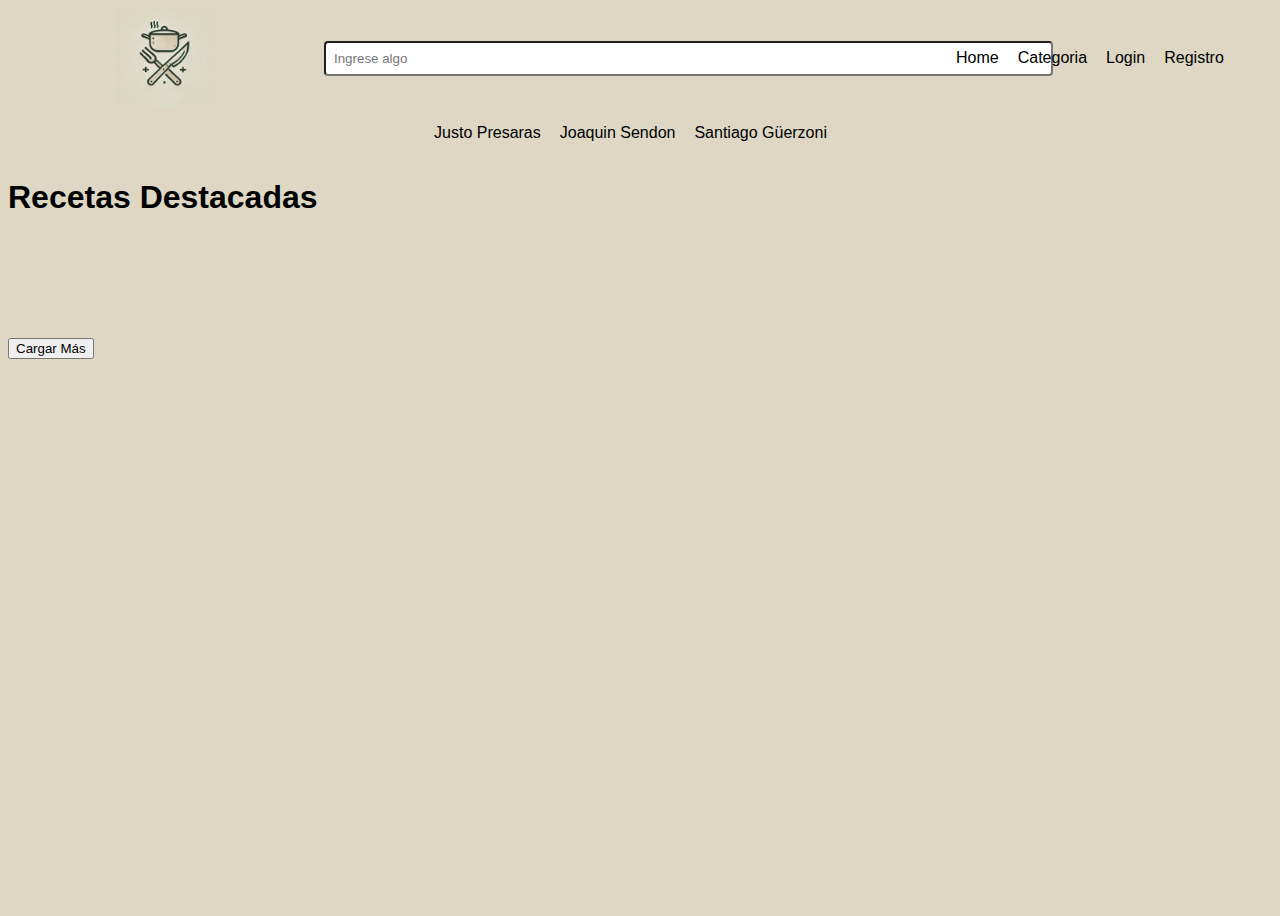
==== index.html @ 044d06e2 "complete el index, modifique el css y el .js" ====
<!DOCTYPE html>
<html lang="en">

<head>
    <meta charset="UTF-8">
    <meta name="viewport" content="width=device-width, initial-scale=1.0">
    <title>Header footer</title>
    <link rel="stylesheet" href="./css/styles.css">
</head>

<body>
    <header class="cajaHeader">

        <article class="cajaLogo">
            <img src="./img/Logo TI.webp" class="logoHeader" alt="">
        </article>


        <article class="cajaBuscador">
            <form action="./index.html" method="get" class="formBuscador">
                <input type="text" name="buscador" class="buscador" placeholder="Ingrese algo">
            </form>
        </article>



        <section class="cajaLinks">
            <nav class="navBar">
                <a class="links" href="">Home</a>
                <a class="links" href="">Categoria</a>
                <a class="links" href="">Login</a>
                <a class="links" href="">Registro</a>
            </nav>
        </section>


    </header>


    <footer>
        <section class="cajaFooter">
            <p class="integrantes">Justo Presaras</p>
            <p class="integrantes">Joaquin Sendon</p>
            <p class="integrantes">Santiago Güerzoni</p>
        </section>
    </footer>


    <main>
        <h1>Recetas Destacadas</h1>
        <section class="listaRecetas"></section>
        <button class="cargarMas">Cargar Más</button>
    </main>



    <script src="./js/index.js"></script>

</body>

</html>
---- css/styles.css ----
body{
    background-color:#DDD7C4;
    font-family:'Segoe UI', Tahoma, Geneva, Verdana, sans-serif;
    height: 100vh;
}

.cajaHeader{
    display: flex;
}

.cajaLogo{
    width: 25%;
    display: flex;
    justify-content: center;
}

.cajaBuscador{
    width: 50%;
    display: flex;
    align-items: center;
}


.buscador{
    width: 360%;
    padding: 8px ;
    border-radius: 4px;

}



.logoHeader{
    width: 100px;

}

.cajaLinks{
    width: 25%;
    display: flex;

}
.navBar{
    display: flex;
    align-items: center;
    justify-content: center;
}

.links{
    color: black;
    text-decoration: none;
    margin-right: 19px;
}



.cajaFooter{
    display: flex;
    justify-content: center;
    align-items: center;
    margin-top: auto;
}

.integrantes{
    margin-right: 19px;
}

/* FORMULARIOS */
.formulario {
    display: flex;
    justify-content: center;
}

.form {
    padding: 80px;
    background-color: rgb(255, 115, 115);
    margin-top: 5%;

}

.cajaboton {
    display: flex;
    flex-wrap: wrap;
    justify-content: center;
}

.ingresar {
    background-color: rgb(0, 72, 255);
    color: white;
    border-radius: 10px;
    height: 4vh;
    width: 9vw;
    margin: 5px;
}

#email {
    width: 100%;
    height: 25px;
}

#contrasennia {
    width: 100%;
    height: 25px;
}

.imagenHome{
    width: 100%;
}

.listaRecetas{
    display: flex;
    flex-direction: row;
    flex-wrap: wrap;
    justify-content: space-between;
    padding: 50px;
}

.articuloHome{
    width: 18%;
    display: flex;
    flex-wrap: wrap;
    flex-direction: column;
    justify-content: center;
    align-items: center;
    padding: 20px 0px;
    margin: 30px 0px;
}
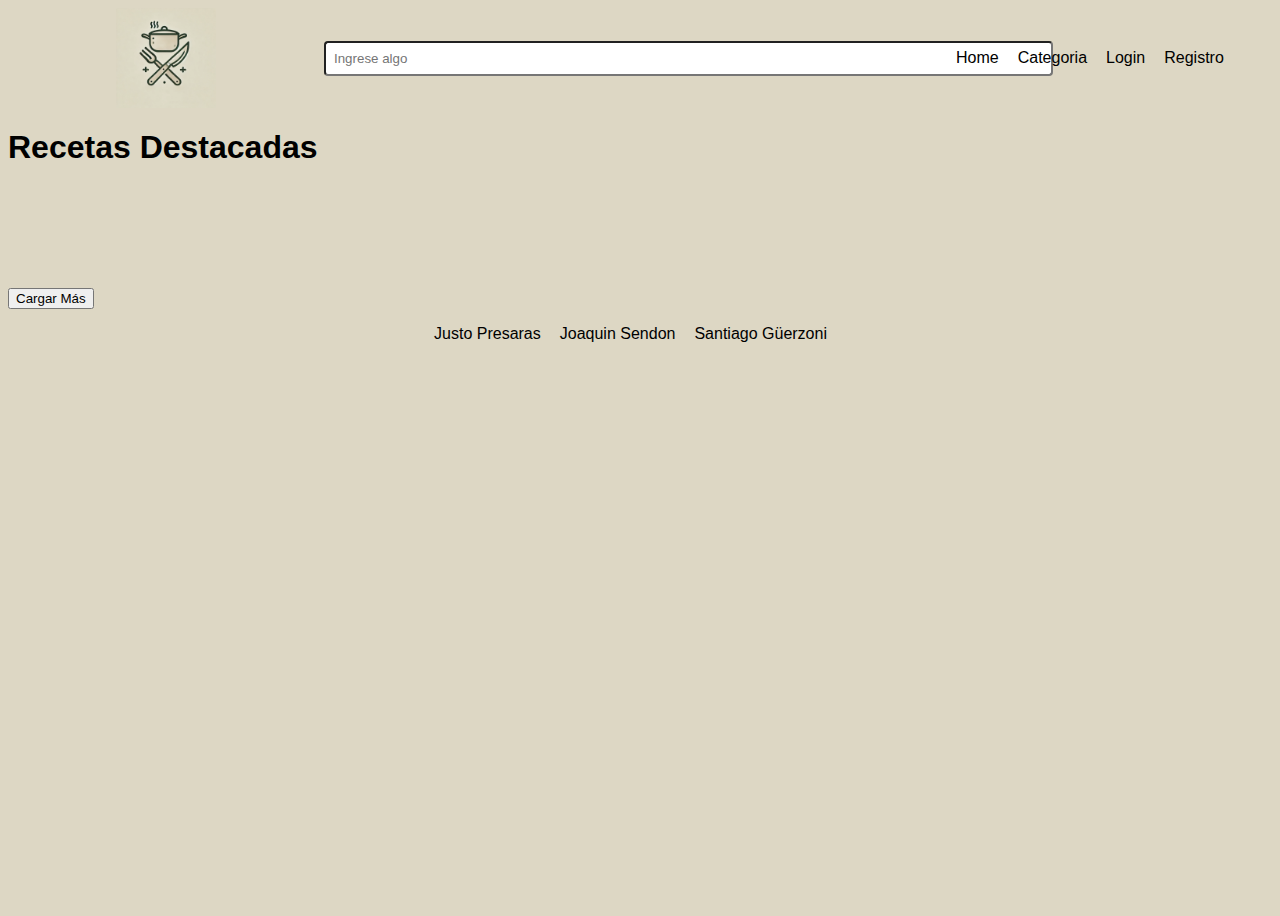
==== commit 6134d413: "hice el js y html de category y modifique los enlaces entre las paginas" ====
--- a/index.html
+++ b/index.html
@@ -4,7 +4,7 @@
 <head>
     <meta charset="UTF-8">
     <meta name="viewport" content="width=device-width, initial-scale=1.0">
-    <title>Header footer</title>
+    <title>Pagina principal</title>
     <link rel="stylesheet" href="./css/styles.css">
 </head>
 
@@ -26,16 +26,21 @@
 
         <section class="cajaLinks">
             <nav class="navBar">
-                <a class="links" href="">Home</a>
-                <a class="links" href="">Categoria</a>
-                <a class="links" href="">Login</a>
-                <a class="links" href="">Registro</a>
+                <a class="links" href="./index.html">Home</a>
+                <a class="links" href="./category.html">Categoria</a>
+                <a class="links" href="./login.html">Login</a>
+                <a class="links" href="./register.html">Registro</a>
             </nav>
         </section>
 
 
     </header>
 
+    <main>
+        <h1>Recetas Destacadas</h1>
+        <section class="listaRecetas"></section>
+        <button class="cargarMas">Cargar Más</button>
+    </main>
 
     <footer>
         <section class="cajaFooter">
@@ -46,11 +51,6 @@
     </footer>
 
 
-    <main>
-        <h1>Recetas Destacadas</h1>
-        <section class="listaRecetas"></section>
-        <button class="cargarMas">Cargar Más</button>
-    </main>
 
 
 
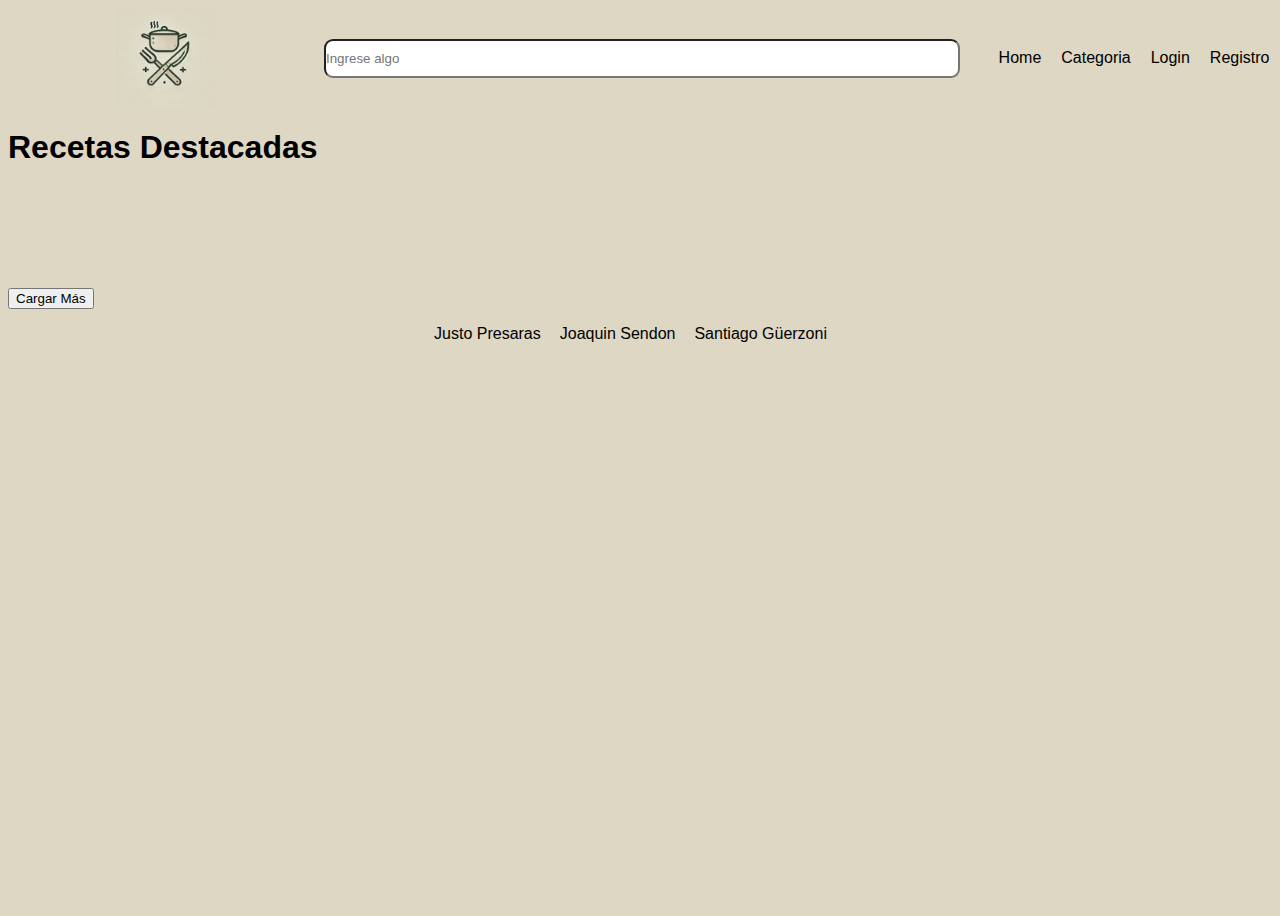
==== commit 38f10e19: "Arregle el header en todos los html" ====
--- a/index.html
+++ b/index.html
@@ -26,10 +26,12 @@
 
         <section class="cajaLinks">
             <nav class="navBar">
-                <a class="links" href="./index.html">Home</a>
-                <a class="links" href="./category.html">Categoria</a>
-                <a class="links" href="./login.html">Login</a>
-                <a class="links" href="./register.html">Registro</a>
+                <ul class="listaLinks">
+                <li><a class="links" href="./index.html">Home</a></li>
+                <li><a class="links" href="./category.html">Categoria</a></li>
+                <li><a class="links" href="./login.html">Login</a></li>
+                <li><a class="links" href="./register.html">Registro</a></li>
+                </ul>
             </nav>
         </section>
 
--- a/css/styles.css
+++ b/css/styles.css
@@ -22,10 +22,15 @@
 
 
 .buscador{
-    width: 360%;
-    padding: 8px ;
-    border-radius: 4px;
+    width: 100%;
+    height: 35px;
+    border-radius: 9px;
+    padding-block: 0px;
+    padding-inline: 0px;
+}
 
+.formBuscador{
+    width: 100%;
 }
 
 
@@ -38,18 +43,23 @@
 .cajaLinks{
     width: 25%;
     display: flex;
+    justify-content: center;
 
 }
 .navBar{
     display: flex;
     align-items: center;
-    justify-content: center;
+}
+
+.listaLinks{
+    display: flex;
+    list-style-type: none;
 }
 
 .links{
     color: black;
     text-decoration: none;
-    margin-right: 19px;
+    margin: 10px;
 }
 
 
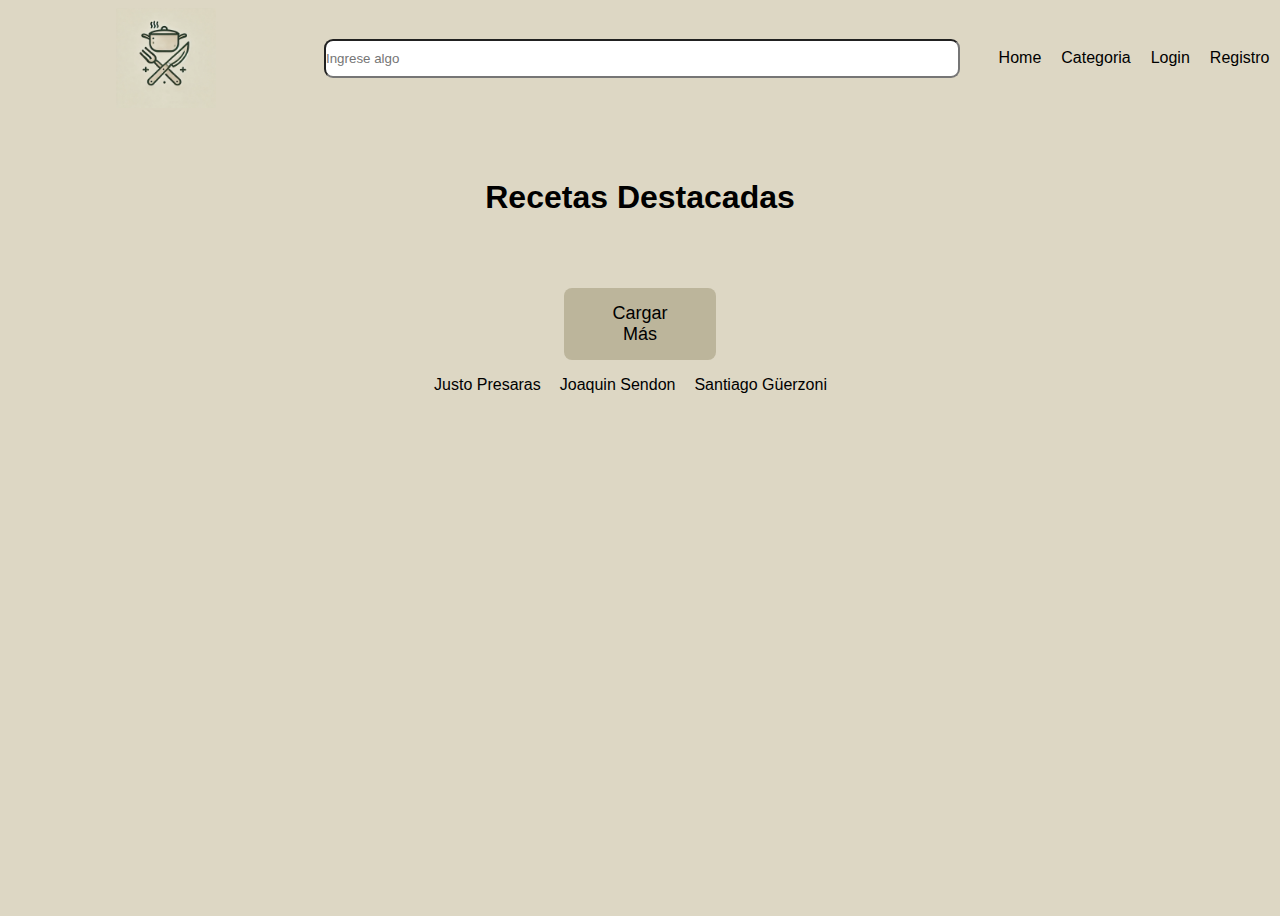
==== commit 97c826ff: "Arregle el header en todos los html" ====
--- a/index.html
+++ b/index.html
@@ -39,9 +39,10 @@
     </header>
 
     <main>
-        <h1>Recetas Destacadas</h1>
+        <h1 class="tituloIndex">Recetas Destacadas</h1>
         <section class="listaRecetas"></section>
-        <button class="cargarMas">Cargar Más</button>
+        <section class="contenedorBoton" ><button class="cargarMas">Cargar Más</button></section>
+        
     </main>
 
     <footer>
--- a/css/styles.css
+++ b/css/styles.css
@@ -1,20 +1,20 @@
-body{
-    background-color:#DDD7C4;
-    font-family:'Segoe UI', Tahoma, Geneva, Verdana, sans-serif;
+body {
+    background-color: #DDD7C4;
+    font-family: 'Segoe UI', Tahoma, Geneva, Verdana, sans-serif;
     height: 100vh;
 }
 
-.cajaHeader{
+.cajaHeader {
     display: flex;
 }
 
-.cajaLogo{
+.cajaLogo {
     width: 25%;
     display: flex;
     justify-content: center;
 }
 
-.cajaBuscador{
+.cajaBuscador {
     width: 50%;
     display: flex;
     align-items: center;
@@ -28,25 +28,25 @@
     padding-block: 0px;
     padding-inline: 0px;
 }
-
 .formBuscador{
     width: 100%;
 }
 
 
 
-.logoHeader{
+.logoHeader {
     width: 100px;
 
 }
 
-.cajaLinks{
+.cajaLinks {
     width: 25%;
     display: flex;
     justify-content: center;
 
 }
-.navBar{
+
+.navBar {
     display: flex;
     align-items: center;
 }
@@ -56,7 +56,7 @@
     list-style-type: none;
 }
 
-.links{
+.links {
     color: black;
     text-decoration: none;
     margin: 10px;
@@ -64,14 +64,14 @@
 
 
 
-.cajaFooter{
+.cajaFooter {
     display: flex;
     justify-content: center;
     align-items: center;
     margin-top: auto;
 }
 
-.integrantes{
+.integrantes {
     margin-right: 19px;
 }
 
@@ -113,19 +113,22 @@
     height: 25px;
 }
 
-.imagenHome{
+.imagenHome {
     width: 100%;
 }
 
-.listaRecetas{
+.listaRecetas {
     display: flex;
     flex-direction: row;
     flex-wrap: wrap;
     justify-content: space-between;
-    padding: 50px;
+
+    padding-left: 50px;
+    padding-bottom: 50px;
+    padding-right: 50px;
 }
 
-.articuloHome{
+.articuloHome {
     width: 18%;
     display: flex;
     flex-wrap: wrap;
@@ -134,4 +137,38 @@
     align-items: center;
     padding: 20px 0px;
     margin: 30px 0px;
+}
+
+.contenedorBoton {
+    justify-content: center;
+    display: flex;
+    align-items: center;
+}
+
+.cargarMas {
+    width: 12%;
+    padding: 15px 30px;
+    background-color: #bcb59b;
+    color: #000000;
+    border: none;
+    border-radius: 8px;
+    font-size: 18px;
+}
+
+#verDetalle{
+    text-decoration: none;
+    display: flex;
+    width: 40%;
+    justify-content: center;
+    align-items: center;
+    color: #000000;
+    border-radius: 8px;
+    background-color: #bcb59b;
+}
+
+.tituloIndex{
+    justify-content: center;
+    align-items: center;
+    display: flex;
+    padding-top: 50px;
 }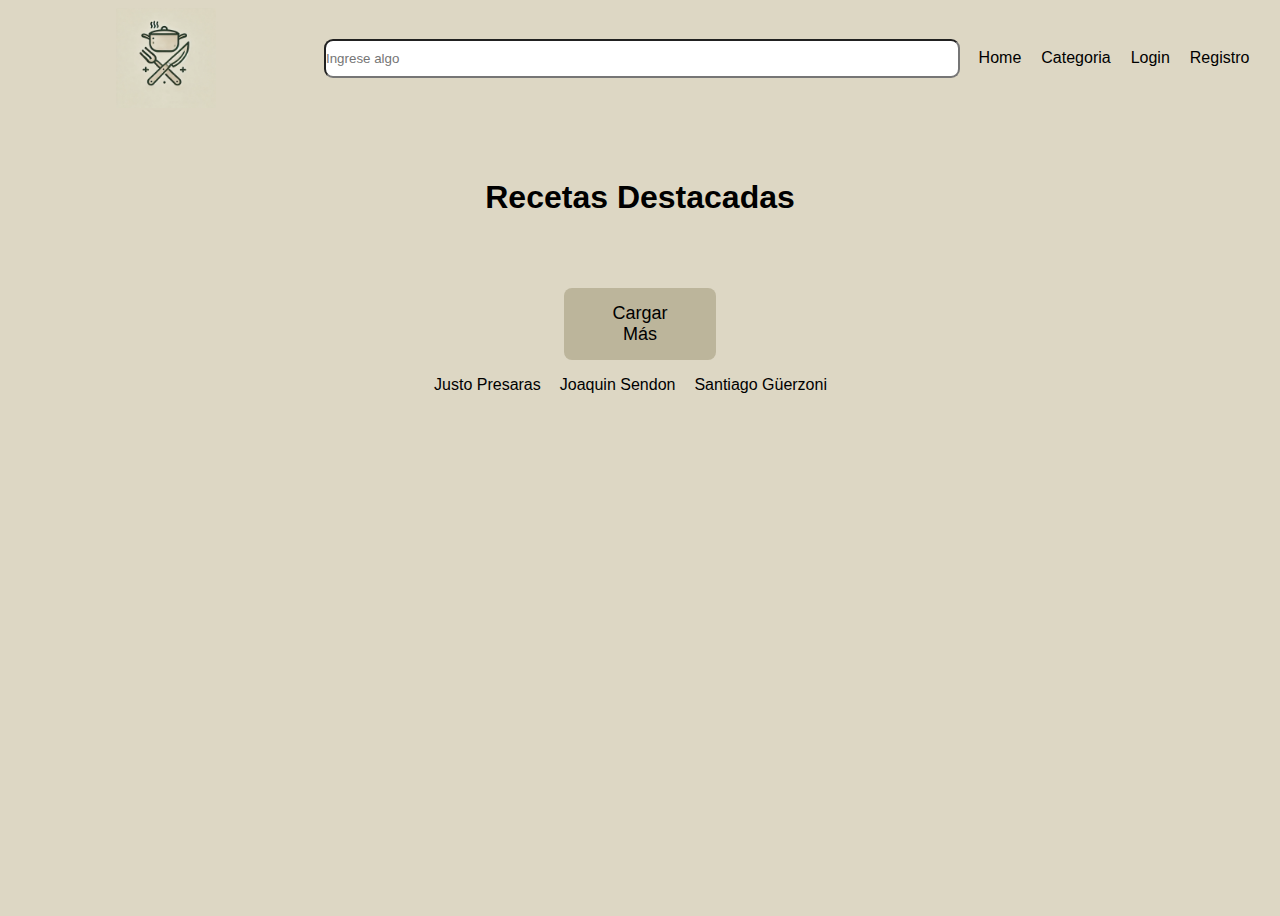
==== commit 45763b07: "hice el html y java de categories" ====
--- a/index.html
+++ b/index.html
@@ -1,63 +1,71 @@
 <!DOCTYPE html>
 <html lang="en">
 
+
 <head>
-    <meta charset="UTF-8">
-    <meta name="viewport" content="width=device-width, initial-scale=1.0">
-    <title>Pagina principal</title>
-    <link rel="stylesheet" href="./css/styles.css">
+   <meta charset="UTF-8">
+   <meta name="viewport" content="width=device-width, initial-scale=1.0">
+   <title>Pagina principal</title>
+   <link rel="stylesheet" href="./css/styles.css">
 </head>
 
+
 <body>
-    <header class="cajaHeader">
-
-        <article class="cajaLogo">
-            <img src="./img/Logo TI.webp" class="logoHeader" alt="">
-        </article>
+   <header class="cajaHeader">
 
 
-        <article class="cajaBuscador">
-            <form action="./index.html" method="get" class="formBuscador">
-                <input type="text" name="buscador" class="buscador" placeholder="Ingrese algo">
-            </form>
-        </article>
+       <article class="cajaLogo">
+           <img src="./img/Logo TI.webp" class="logoHeader" alt="">
+       </article>
 
 
 
-        <section class="cajaLinks">
-            <nav class="navBar">
-                <ul class="listaLinks">
-                <li><a class="links" href="./index.html">Home</a></li>
-                <li><a class="links" href="./category.html">Categoria</a></li>
-                <li><a class="links" href="./login.html">Login</a></li>
-                <li><a class="links" href="./register.html">Registro</a></li>
-                </ul>
-            </nav>
-        </section>
 
-
-    </header>
-
-    <main>
-        <h1 class="tituloIndex">Recetas Destacadas</h1>
-        <section class="listaRecetas"></section>
-        <section class="contenedorBoton" ><button class="cargarMas">Cargar Más</button></section>
-        
-    </main>
-
-    <footer>
-        <section class="cajaFooter">
-            <p class="integrantes">Justo Presaras</p>
-            <p class="integrantes">Joaquin Sendon</p>
-            <p class="integrantes">Santiago Güerzoni</p>
-        </section>
-    </footer>
+       <article class="cajaBuscador">
+           <form action="./index.html" method="get" class="formBuscador">
+               <input type="text" name="buscador" class="buscador" placeholder="Ingrese algo">
+           </form>
+       </article>
 
 
 
 
 
-    <script src="./js/index.js"></script>
+
+       <section class="cajaLinks">
+           <nav class="navBar">
+               <ul class="listaLinks">
+               <li><a class="links" href="./index.html">Home</a></li>
+               <li><a class="links" href="./categories.html">Categoria</a></li>
+               <li><a class="links" href="./login.html">Login</a></li>
+               <li><a class="links" href="./register.html">Registro</a></li>
+               </ul>
+           </nav>
+       </section>
+
+
+
+
+   </header>
+
+
+   <main>
+       <h1 class="tituloIndex">Recetas Destacadas</h1>
+       <section class="listaRecetas"></section>
+       <section class="contenedorBoton" ><button class="cargarMas">Cargar Más</button></section>
+      
+   </main>
+
+   <footer>
+       <section class="cajaFooter">
+           <p class="integrantes">Justo Presaras</p>
+           <p class="integrantes">Joaquin Sendon</p>
+           <p class="integrantes">Santiago Güerzoni</p>
+       </section>
+   </footer>
+
+
+   <script src="./js/index.js"></script>
 
 </body>
 
--- a/css/styles.css
+++ b/css/styles.css
@@ -2,133 +2,158 @@
     background-color: #DDD7C4;
     font-family: 'Segoe UI', Tahoma, Geneva, Verdana, sans-serif;
     height: 100vh;
-}
-
-.cajaHeader {
-    display: flex;
-}
-
-.cajaLogo {
+ }
+ 
+ 
+ .cajaHeader {
+    display: flex;
+ }
+ 
+ 
+ .cajaLogo {
     width: 25%;
     display: flex;
     justify-content: center;
-}
-
-.cajaBuscador {
+ }
+ 
+ 
+ .cajaBuscador {
     width: 50%;
     display: flex;
     align-items: center;
-}
-
-
-.buscador{
+ }
+ 
+ 
+ 
+ 
+ .buscador{
     width: 100%;
     height: 35px;
     border-radius: 9px;
     padding-block: 0px;
     padding-inline: 0px;
-}
-.formBuscador{
-    width: 100%;
-}
-
-
-
-.logoHeader {
+ }
+ .formBuscador{
+    width: 100%;
+ }
+ 
+ 
+ 
+ 
+ .logoHeader {
     width: 100px;
-
-}
-
-.cajaLinks {
+ }
+ 
+ 
+ .cajaLinks {
     width: 25%;
     display: flex;
     justify-content: center;
-
-}
-
-.navBar {
-    display: flex;
-    align-items: center;
-}
-
-.listaLinks{
+ 
+ 
+ }
+ 
+ 
+ .navBar {
+    display: flex;
+    align-items: center;
+ }
+ 
+ 
+ .listaLinks{
     display: flex;
     list-style-type: none;
-}
-
-.links {
+    padding: 0px;
+ }
+ 
+ 
+ .links {
     color: black;
     text-decoration: none;
     margin: 10px;
-}
-
-
-
-.cajaFooter {
+    
+ }
+ 
+ 
+ 
+ 
+ 
+ 
+ .cajaFooter {
     display: flex;
     justify-content: center;
     align-items: center;
     margin-top: auto;
-}
-
-.integrantes {
+ }
+ 
+ 
+ .integrantes {
     margin-right: 19px;
-}
-
-/* FORMULARIOS */
-.formulario {
-    display: flex;
-    justify-content: center;
-}
-
-.form {
+ }
+ 
+ 
+ /* FORMULARIOS */
+ .formulario {
+    display: flex;
+    justify-content: center;
+ }
+ 
+ 
+ .form {
     padding: 80px;
     background-color: rgb(255, 115, 115);
     margin-top: 5%;
-
-}
-
-.cajaboton {
-    display: flex;
-    flex-wrap: wrap;
-    justify-content: center;
-}
-
-.ingresar {
+ 
+ 
+ }
+ 
+ 
+ .cajaboton {
+    display: flex;
+    flex-wrap: wrap;
+    justify-content: center;
+ }
+ 
+ 
+ .ingresar {
     background-color: rgb(0, 72, 255);
     color: white;
     border-radius: 10px;
     height: 4vh;
     width: 9vw;
     margin: 5px;
-}
-
-#email {
+ }
+ 
+ 
+ #email {
     width: 100%;
     height: 25px;
-}
-
-#contrasennia {
+ }
+ 
+ 
+ #contrasennia {
     width: 100%;
     height: 25px;
-}
-
-.imagenHome {
-    width: 100%;
-}
-
-.listaRecetas {
+ }
+ 
+ 
+ .imagenHome {
+    width: 100%;
+ }
+ 
+ 
+ .listaRecetas {
     display: flex;
     flex-direction: row;
     flex-wrap: wrap;
     justify-content: space-between;
-
     padding-left: 50px;
     padding-bottom: 50px;
     padding-right: 50px;
-}
-
-.articuloHome {
+ }
+ 
+ 
+ .articuloHome {
     width: 18%;
     display: flex;
     flex-wrap: wrap;
@@ -137,15 +162,17 @@
     align-items: center;
     padding: 20px 0px;
     margin: 30px 0px;
-}
-
-.contenedorBoton {
-    justify-content: center;
-    display: flex;
-    align-items: center;
-}
-
-.cargarMas {
+ }
+ 
+ 
+ .contenedorBoton {
+    justify-content: center;
+    display: flex;
+    align-items: center;
+ }
+ 
+ 
+ .cargarMas {
     width: 12%;
     padding: 15px 30px;
     background-color: #bcb59b;
@@ -153,9 +180,10 @@
     border: none;
     border-radius: 8px;
     font-size: 18px;
-}
-
-#verDetalle{
+ }
+ 
+ 
+ #verDetalle{
     text-decoration: none;
     display: flex;
     width: 40%;
@@ -164,11 +192,80 @@
     color: #000000;
     border-radius: 8px;
     background-color: #bcb59b;
+ }
+ 
+ 
+ .tituloIndex{
+    justify-content: center;
+    align-items: center;
+    display: flex;
+    padding-top: 50px;
+ }
+ 
+ 
+ .tituloReceta{
+    margin: 0;
+    height: 80px;
+ }
+ .textoReceta{
+    height: 50px;
+    margin: 0;
+ }
+ 
+ 
+ 
+ 
+ .listaTags{
+    display: flex;
+    flex-direction: row;
+    flex-wrap: wrap;
+    justify-content: space-between;
+    padding-left: 50px;
+    padding-bottom: 50px;
+    padding-right: 50px;
+ }
+ 
+ 
+ .articleCategories{
+    display: flex;
+    flex-wrap: wrap;
+    flex-direction: row;
+    justify-content: space-between;
+    align-items: center;
+    padding: 20px 0px;
+    margin: 30px 0px;
+ } 
+
+
+ @media (max-width:  420px) {
+    .cajaHeader{
+        justify-content: center;
+        flex-direction: column;
+    }
+    .cajaLogo {
+        width: 100%;
+    }
+    .cajaBuscador {
+
+        display: none;
+    }
+    .cajaLinks{
+        width: 100%;
+    }
+    .articuloHome {
+        width: 100%;
+    }
+
+
+    .listaRecetas {
+        flex-direction: column;
+    }
+    .tituloIndex {
+        padding: 0px;
+    }
+    .cargarMas {
+        width: 50%;
+    }
 }
 
-.tituloIndex{
-    justify-content: center;
-    align-items: center;
-    display: flex;
-    padding-top: 50px;
-}+
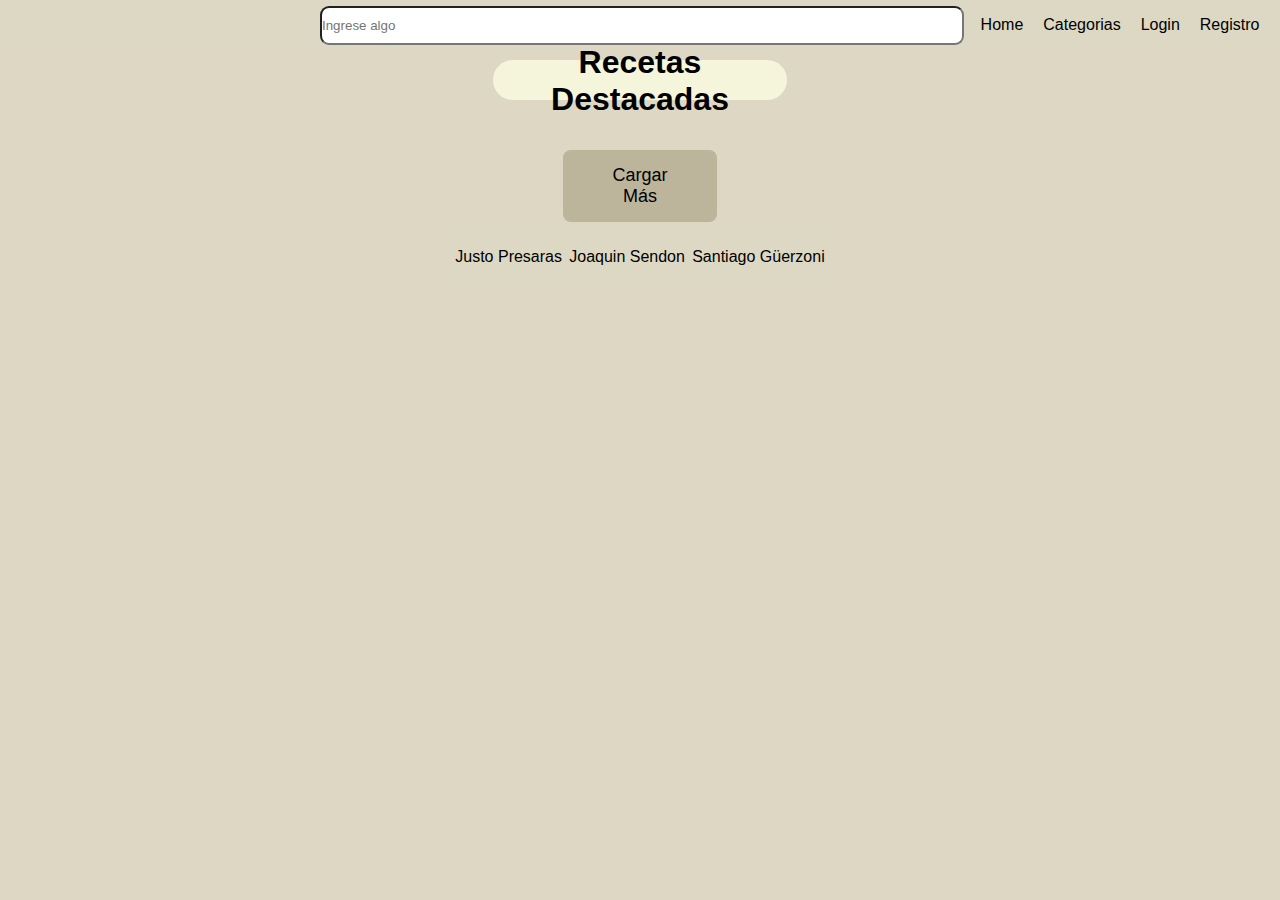
==== commit 26d2521a: "Arregle los titulos y footer" ====
--- a/index.html
+++ b/index.html
@@ -13,16 +13,16 @@
 <body>
    <header class="cajaHeader">
 
-
-       <article class="cajaLogo">
-           <img src="./img/Logo TI.webp" class="logoHeader" alt="">
-       </article>
-
+    <article class="cajaLogo">
+        <a href="./index.html"><img src="./img/logoGeneral.webp" class="logoHeader" alt=""  ></a>
+    </article>
+ 
+ 
 
 
 
        <article class="cajaBuscador">
-           <form action="./index.html" method="get" class="formBuscador">
+           <form action="search-result.html" method="get" class="formBuscador">
                <input type="text" name="buscador" class="buscador" placeholder="Ingrese algo">
            </form>
        </article>
@@ -36,7 +36,7 @@
            <nav class="navBar">
                <ul class="listaLinks">
                <li><a class="links" href="./index.html">Home</a></li>
-               <li><a class="links" href="./categories.html">Categoria</a></li>
+               <li><a class="links" href="./categories.html">Categorias</a></li>
                <li><a class="links" href="./login.html">Login</a></li>
                <li><a class="links" href="./register.html">Registro</a></li>
                </ul>
@@ -50,7 +50,12 @@
 
 
    <main>
-       <h1 class="tituloIndex">Recetas Destacadas</h1>
+    <section class="cajaGrande">
+<section class="cajatituloIndex" >
+    <h1 class="tituloIndex">Recetas Destacadas</h1>
+</section>
+</section>
+
        <section class="listaRecetas"></section>
        <section class="contenedorBoton" ><button class="cargarMas">Cargar Más</button></section>
       
@@ -66,6 +71,7 @@
 
 
    <script src="./js/index.js"></script>
+   <script src="./js/busqueda.js"></script>
 
 </body>
 
--- a/css/styles.css
+++ b/css/styles.css
@@ -1,271 +1,428 @@
 body {
-    background-color: #DDD7C4;
-    font-family: 'Segoe UI', Tahoma, Geneva, Verdana, sans-serif;
-    height: 100vh;
- }
- 
- 
- .cajaHeader {
-    display: flex;
- }
- 
- 
- .cajaLogo {
-    width: 25%;
-    display: flex;
-    justify-content: center;
- }
- 
- 
- .cajaBuscador {
-    width: 50%;
-    display: flex;
-    align-items: center;
- }
- 
- 
- 
- 
- .buscador{
-    width: 100%;
-    height: 35px;
-    border-radius: 9px;
-    padding-block: 0px;
-    padding-inline: 0px;
- }
- .formBuscador{
-    width: 100%;
- }
- 
- 
- 
- 
- .logoHeader {
-    width: 100px;
- }
- 
- 
- .cajaLinks {
-    width: 25%;
-    display: flex;
-    justify-content: center;
- 
- 
- }
- 
- 
- .navBar {
-    display: flex;
-    align-items: center;
- }
- 
- 
- .listaLinks{
-    display: flex;
-    list-style-type: none;
-    padding: 0px;
- }
- 
- 
- .links {
-    color: black;
-    text-decoration: none;
-    margin: 10px;
-    
- }
- 
- 
- 
- 
- 
- 
- .cajaFooter {
-    display: flex;
-    justify-content: center;
-    align-items: center;
-    margin-top: auto;
- }
- 
- 
- .integrantes {
-    margin-right: 19px;
- }
- 
- 
- /* FORMULARIOS */
- .formulario {
-    display: flex;
-    justify-content: center;
- }
- 
- 
- .form {
-    padding: 80px;
-    background-color: rgb(255, 115, 115);
-    margin-top: 5%;
- 
- 
- }
- 
- 
- .cajaboton {
-    display: flex;
-    flex-wrap: wrap;
-    justify-content: center;
- }
- 
- 
- .ingresar {
-    background-color: rgb(0, 72, 255);
-    color: white;
-    border-radius: 10px;
-    height: 4vh;
-    width: 9vw;
-    margin: 5px;
- }
- 
- 
- #email {
-    width: 100%;
-    height: 25px;
- }
- 
- 
- #contrasennia {
-    width: 100%;
-    height: 25px;
- }
- 
- 
- .imagenHome {
-    width: 100%;
- }
- 
- 
- .listaRecetas {
-    display: flex;
-    flex-direction: row;
-    flex-wrap: wrap;
-    justify-content: space-between;
-    padding-left: 50px;
-    padding-bottom: 50px;
-    padding-right: 50px;
- }
- 
- 
- .articuloHome {
-    width: 18%;
-    display: flex;
-    flex-wrap: wrap;
-    flex-direction: column;
-    justify-content: center;
-    align-items: center;
-    padding: 20px 0px;
-    margin: 30px 0px;
- }
- 
- 
- .contenedorBoton {
-    justify-content: center;
-    display: flex;
-    align-items: center;
- }
- 
- 
- .cargarMas {
-    width: 12%;
-    padding: 15px 30px;
-    background-color: #bcb59b;
-    color: #000000;
-    border: none;
-    border-radius: 8px;
-    font-size: 18px;
- }
- 
- 
- #verDetalle{
-    text-decoration: none;
-    display: flex;
-    width: 40%;
-    justify-content: center;
-    align-items: center;
-    color: #000000;
-    border-radius: 8px;
-    background-color: #bcb59b;
- }
- 
- 
- .tituloIndex{
-    justify-content: center;
-    align-items: center;
-    display: flex;
-    padding-top: 50px;
- }
- 
- 
- .tituloReceta{
-    margin: 0;
-    height: 80px;
- }
- .textoReceta{
-    height: 50px;
-    margin: 0;
- }
- 
- 
- 
- 
- .listaTags{
-    display: flex;
-    flex-direction: row;
-    flex-wrap: wrap;
-    justify-content: space-between;
-    padding-left: 50px;
-    padding-bottom: 50px;
-    padding-right: 50px;
- }
- 
- 
- .articleCategories{
-    display: flex;
-    flex-wrap: wrap;
-    flex-direction: row;
-    justify-content: space-between;
-    align-items: center;
-    padding: 20px 0px;
-    margin: 30px 0px;
- } 
-
-
- @media (max-width:  420px) {
-    .cajaHeader{
-        justify-content: center;
-        flex-direction: column;
-    }
-    .cajaLogo {
-        width: 100%;
-    }
-    .cajaBuscador {
-
-        display: none;
-    }
-    .cajaLinks{
-        width: 100%;
-    }
-    .articuloHome {
-        width: 100%;
-    }
-
-
-    .listaRecetas {
-        flex-direction: column;
-    }
-    .tituloIndex {
-        padding: 0px;
-    }
-    .cargarMas {
-        width: 50%;
-    }
-}
-
-
+   background-color: #DDD7C4;
+   font-family: 'Segoe UI', Tahoma, Geneva, Verdana, sans-serif;
+   height: 100vh;
+   background-image: url(../img/istockphoto-1210441991-612x612.jpg);
+   margin: 0;
+}
+
+
+.cajaHeader {
+   display: flex;
+   background-color: rgb(220, 216, 195);
+}
+
+
+.cajaLogo {
+   width: 25%;
+   display: flex;
+   justify-content: center;
+
+}
+
+
+.cajaBuscador {
+   width: 50%;
+   display: flex;
+   align-items: center;
+
+}
+
+
+
+
+.buscador {
+   width: 100%;
+   height: 35px;
+   border-radius: 9px;
+   padding-block: 0px;
+   padding-inline: 0px;
+}
+
+.formBuscador {
+   width: 100%;
+}
+
+
+
+
+.logoHeader {
+   width: 100px;
+}
+
+
+.cajaLinks {
+   width: 25%;
+   display: flex;
+   justify-content: center;
+
+}
+
+
+.navBar {
+   display: flex;
+   align-items: center;
+}
+
+
+.listaLinks {
+   display: flex;
+   list-style-type: none;
+   padding: 0px;
+}
+
+
+.links {
+   color: black;
+   text-decoration: none;
+   margin: 10px;
+
+}
+
+
+
+footer {
+   display: flex;
+   justify-content: center;
+}
+
+
+.cajaFooter {
+   display: flex;
+   justify-content: space-evenly;
+   align-items: center;
+   margin-top: 10px;
+   background-color: rgb(220, 216, 195);
+   border-top-right-radius:10px ;
+   border-top-left-radius:10px ;
+   width: 30%;
+}
+
+
+
+
+
+/* FORMULARIOS */
+.formulario {
+   display: flex;
+   justify-content: center;
+}
+
+
+.form {
+   padding: 80px;
+   background-size: 100%;
+   border: solid 3px black;
+   border-radius: 20px;
+   margin-top: 5%;
+   background-color: rgb(245 245 220);
+
+}
+
+.obligatorio {
+   color: red;
+   margin: 0;
+}
+
+.obligatorio2 {
+   color: red;
+}
+
+
+
+.cajaboton {
+   display: flex;
+   flex-wrap: wrap;
+   justify-content: center;
+   margin-top: 30px;
+}
+
+
+.ingresar {
+   background-color: #bcb59b;
+   border-radius: 10px;
+   border: none;
+   height: 4vh;
+   width: 9vw;
+   margin: 5px;
+}
+
+
+#email {
+   width: 100%;
+   height: 25px;
+}
+
+
+#contrasennia {
+   width: 100%;
+   height: 25px;
+}
+
+
+.imagenHome {
+   width: 100%;
+   border-radius: 20px;
+}
+
+
+.listaRecetas {
+   display: flex;
+   flex-direction: row;
+   flex-wrap: wrap;
+   justify-content: space-evenly;
+   padding-left: 50px;
+   padding-bottom: 50px;
+   padding-right: 50px;
+}
+
+
+.articuloHome {
+   width: 18%;
+   display: flex;
+   flex-wrap: wrap;
+   flex-direction: column;
+   justify-content: center;
+   align-items: center;
+   padding: 20px 0px;
+   margin: 30px 0px;
+   background-color: rgb(245 245 220);
+   border-radius: 20px;
+}
+
+
+.contenedorBoton {
+   justify-content: center;
+   display: flex;
+   align-items: center;
+}
+
+
+.cargarMas {
+   width: 12%;
+   padding: 15px 30px;
+   background-color: #bcb59b;
+   color: #000000;
+   border: none;
+   border-radius: 8px;
+   font-size: 18px;
+}
+
+
+#verDetalle {
+   text-decoration: none;
+   display: flex;
+   width: 40%;
+   justify-content: center;
+   align-items: center;
+   color: #000000;
+   border-radius: 10px;
+   border: 1px solid black;
+   background-color: #bcb59b;
+}
+
+
+.tituloIndex {
+   align-items: center;
+   display: flex;
+
+}
+
+.cajatituloIndex {
+   border-radius: 20px;
+   background-color: rgb(245 245 220);
+   text-align: center;
+   display: flex;
+   width: 23%;
+   justify-content: center;
+   height: 40px;
+   margin-top: 10px;
+}
+
+
+
+.tituloReceta {
+   margin: 0;
+   height: 80px;
+}
+
+.textoReceta {
+   height: 50px;
+   margin: 0;
+}
+
+
+.nombreCategoria {
+   align-items: center;
+   display: flex;
+
+}
+
+.listaTags {
+   display: flex;
+   flex-direction: row;
+   flex-wrap: wrap;
+   justify-content: space-around;
+}
+
+
+.articleCategories {
+   display: flex;
+   flex-wrap: wrap;
+   flex-direction: row;
+   justify-content: space-between;
+   align-items: center;
+}
+
+.sectionCategories {
+   width: 17%;
+   justify-content: center;
+   display: flex;
+   background-color: rgb(245 245 220);
+   height: 8vw;
+   margin: 16px;
+   border-radius: 10px;
+   border: 1px solid black;
+}
+
+.contenedorRecetas {
+   display: flex;
+   flex-direction: row;
+   flex-wrap: wrap;
+   justify-content: space-between;
+   padding-left: 50px;
+   padding-bottom: 50px;
+   padding-right: 50px;
+}
+
+.imgReceta {
+   width: 250px;
+   border-radius: 20px;
+}
+
+.linksCate {
+   color: black;
+   text-decoration: none;
+   font-size: 17px;
+}
+
+.cargar {
+   display: flex;
+   justify-content: center;
+}
+
+.tituloCate {
+   text-align: center;
+}
+
+.inicio .cajaHeader {
+   justify-content: center;
+}
+
+.nombreCategorias {
+
+   color: black;
+}
+
+.detalleReceta {
+   display: flex;
+   justify-content: center;
+   margin-top: 3%;
+}
+
+.receta1 {
+
+   display: flex;
+   flex-direction: row;
+   width: 70%;
+   background-color: rgb(245 245 220);
+   border-radius: 20px;
+}
+
+.imagenR {
+   display: flex;
+   width: 50%;
+   justify-content: center;
+   align-items: center;
+}
+
+.infoR {
+   width: 50%;
+   padding: 10px;
+}
+
+.titReceta {
+   text-align: center;
+}
+
+.cajaGrande {
+   display: flex;
+   justify-content: center;
+}
+
+
+
+@media (max-width: 420px) {
+   .cajaHeader {
+      justify-content: center;
+      flex-direction: column;
+   }
+
+   .cajaLogo {
+      width: 100%;
+   }
+
+   .cajaBuscador {
+
+      display: none;
+   }
+
+   .cajaLinks {
+      width: 100%;
+   }
+
+   .articuloHome {
+      width: 100%;
+   }
+
+   .listaRecetas {
+      flex-direction: column;
+   }
+.cajatituloIndex {
+   width: 80%;
+}
+
+   .cargarMas {
+      width: 50%;
+   }
+
+   .sectionCategories {
+      width: 100%;
+      height: 25vw;
+   }
+
+   .ingresar {
+      height: 9vh;
+      width: 25vw;
+   }
+
+   .integrantes {
+      text-align: center;
+   }
+
+   .receta1 {
+      flex-wrap: wrap;
+      justify-content: center;
+   }
+
+   .imagenR {
+      padding: 10px;
+   }
+
+   .infoR {
+      width: 100%;
+   }
+   .cajaFooter {
+      width: 80%;
+   }
+}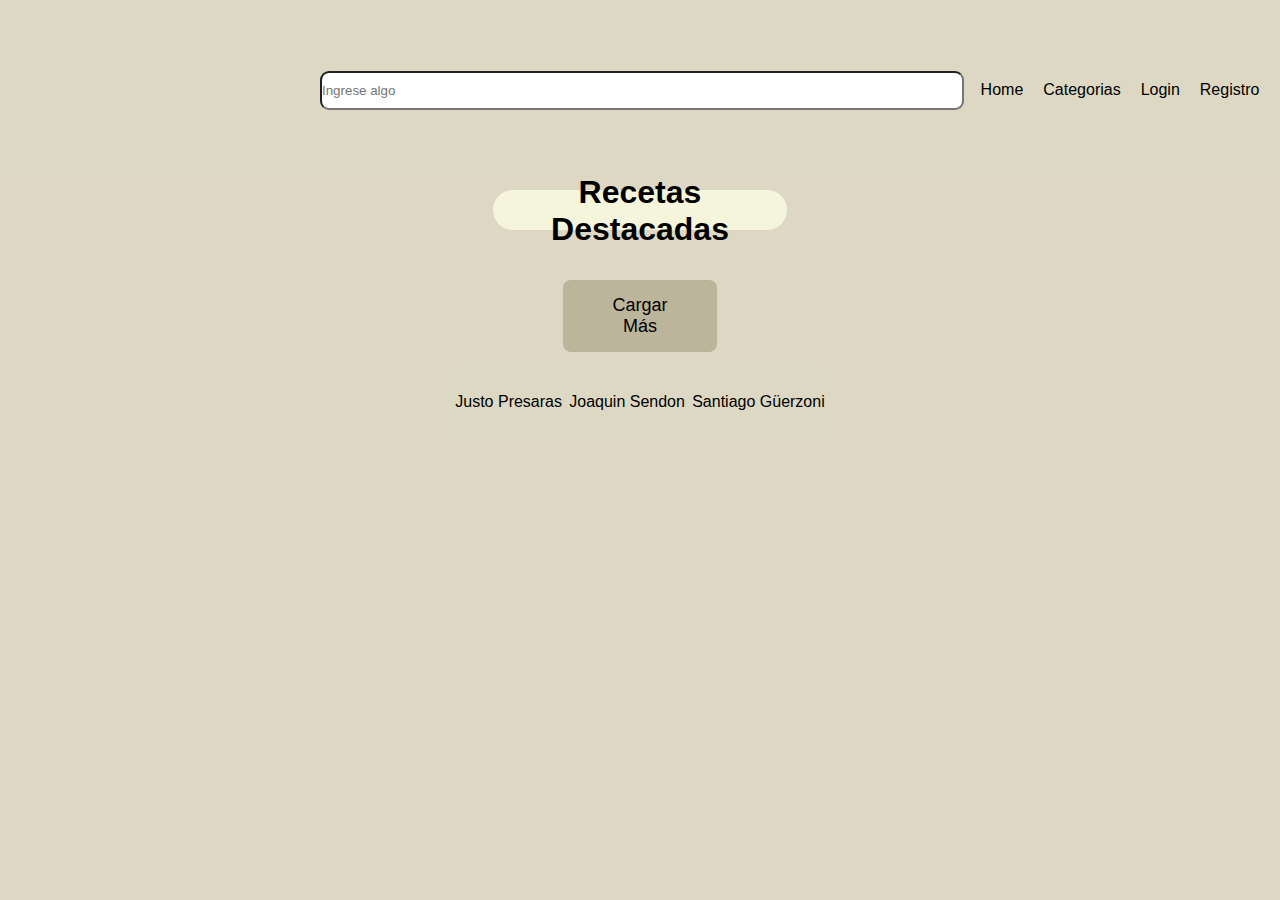
==== commit 47de4fdd: "arregle el footer y modifique cajas padre del html" ====
--- a/index.html
+++ b/index.html
@@ -3,75 +3,65 @@
 
 
 <head>
-   <meta charset="UTF-8">
-   <meta name="viewport" content="width=device-width, initial-scale=1.0">
-   <title>Pagina principal</title>
-   <link rel="stylesheet" href="./css/styles.css">
+    <meta charset="UTF-8">
+    <meta name="viewport" content="width=device-width, initial-scale=1.0">
+    <title>Pagina principal</title>
+    <link rel="stylesheet" href="./css/styles.css">
 </head>
 
 
 <body>
-   <header class="cajaHeader">
+    <header class="cajaHeader">
 
-    <article class="cajaLogo">
-        <a href="./index.html"><img src="./img/logoGeneral.webp" class="logoHeader" alt=""  ></a>
-    </article>
- 
- 
+        <article class="cajaLogo">
+            <a href="./index.html"><img src="./img/logoGeneral.webp" class="logoHeader" alt=""></a>
+        </article>
 
 
-
-       <article class="cajaBuscador">
-           <form action="search-result.html" method="get" class="formBuscador">
-               <input type="text" name="buscador" class="buscador" placeholder="Ingrese algo">
-           </form>
-       </article>
+        <article class="cajaBuscador">
+            <form action="search-result.html" method="get" class="formBuscador">
+                <input type="text" name="buscador" class="buscador" placeholder="Ingrese algo">
+            </form>
+        </article>
 
 
+        <section class="cajaLinks">
+            <nav class="navBar">
+                <ul class="listaLinks">
+                    <li><a class="links" href="./index.html">Home</a></li>
+                    <li><a class="links" href="./categories.html">Categorias</a></li>
+                    <li><a class="links" href="./login.html">Login</a></li>
+                    <li><a class="links" href="./register.html">Registro</a></li>
+                </ul>
+            </nav>
+        </section>
+
+    </header>
 
 
+    <main>
+        <section class="cajaGrande">
+            <section class="cajatituloIndex">
+                <h1 class="tituloIndex">Recetas Destacadas</h1>
+            </section>
+        </section>
+
+        <section class="listaRecetas"></section>
+        <section class="contenedorBoton"><button class="cargarMas">Cargar Más</button></section>
+
+    </main>
+
+    <footer class="bodyFooter">
+        <section class="cajaFooter">
+            <p class="integrantes">Justo Presaras</p>
+            <p class="integrantes">Joaquin Sendon</p>
+            <p class="integrantes">Santiago Güerzoni</p>
+        </section>
+    </footer>
 
 
-       <section class="cajaLinks">
-           <nav class="navBar">
-               <ul class="listaLinks">
-               <li><a class="links" href="./index.html">Home</a></li>
-               <li><a class="links" href="./categories.html">Categorias</a></li>
-               <li><a class="links" href="./login.html">Login</a></li>
-               <li><a class="links" href="./register.html">Registro</a></li>
-               </ul>
-           </nav>
-       </section>
-
-
-
-
-   </header>
-
-
-   <main>
-    <section class="cajaGrande">
-<section class="cajatituloIndex" >
-    <h1 class="tituloIndex">Recetas Destacadas</h1>
-</section>
-</section>
-
-       <section class="listaRecetas"></section>
-       <section class="contenedorBoton" ><button class="cargarMas">Cargar Más</button></section>
-      
-   </main>
-
-   <footer>
-       <section class="cajaFooter">
-           <p class="integrantes">Justo Presaras</p>
-           <p class="integrantes">Joaquin Sendon</p>
-           <p class="integrantes">Santiago Güerzoni</p>
-       </section>
-   </footer>
-
-
-   <script src="./js/index.js"></script>
-   <script src="./js/busqueda.js"></script>
+    <script src="./js/index.js"></script>
+    <script src="./js/busqueda.js"></script>
 
 </body>
 
--- a/css/styles.css
+++ b/css/styles.css
@@ -10,6 +10,7 @@
 .cajaHeader {
    display: flex;
    background-color: rgb(220, 216, 195);
+   height: 20%;
 }
 
 
@@ -174,6 +175,7 @@
    padding-left: 50px;
    padding-bottom: 50px;
    padding-right: 50px;
+   height: 70%;
 }
 
 
@@ -184,7 +186,6 @@
    flex-direction: column;
    justify-content: center;
    align-items: center;
-   padding: 20px 0px;
    margin: 30px 0px;
    background-color: rgb(245 245 220);
    border-radius: 20px;
@@ -360,7 +361,13 @@
    justify-content: center;
 }
 
-
+.bodyMain{
+height: 70%;
+}
+
+.bodyFooter{
+height: 10%;
+}
 
 @media (max-width: 420px) {
    .cajaHeader {
@@ -425,4 +432,7 @@
    .cajaFooter {
       width: 80%;
    }
+   .bodyFooter{
+      height:15%;
+   }
 }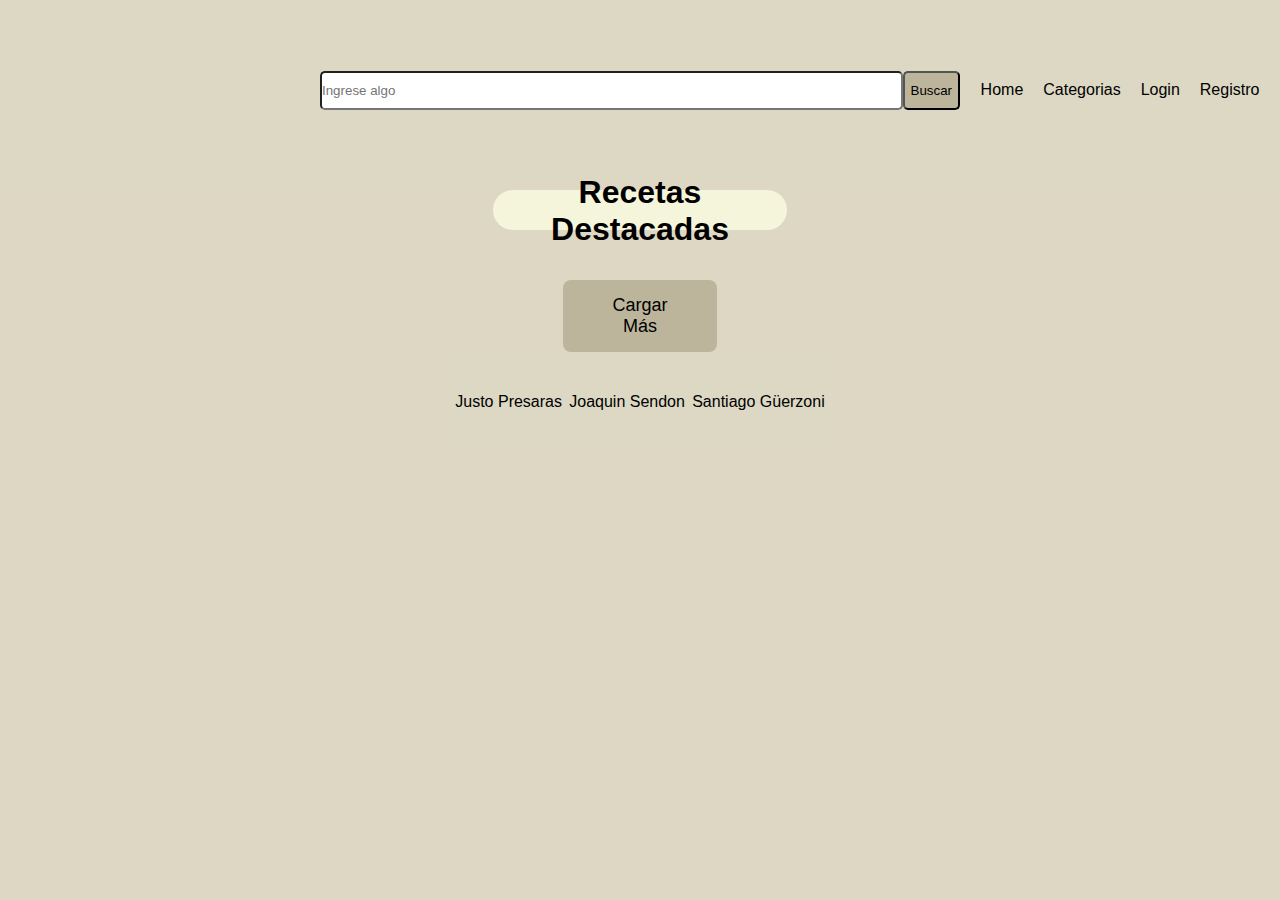
==== commit dadf5e54: "Agregue el boton al buscador" ====
--- a/index.html
+++ b/index.html
@@ -18,11 +18,14 @@
         </article>
 
 
+
         <article class="cajaBuscador">
-            <form action="search-result.html" method="get" class="formBuscador">
+            <form action="search-result.html" method="get" class="formBuscador" >
                 <input type="text" name="buscador" class="buscador" placeholder="Ingrese algo">
+                <button class="formButton" type="submit"> Buscar </button>
             </form>
         </article>
+
 
 
         <section class="cajaLinks">
--- a/css/styles.css
+++ b/css/styles.css
@@ -18,6 +18,7 @@
    width: 25%;
    display: flex;
    justify-content: center;
+   align-items: center;
 
 }
 
@@ -26,7 +27,6 @@
    width: 50%;
    display: flex;
    align-items: center;
-
 }
 
 
@@ -35,17 +35,19 @@
 .buscador {
    width: 100%;
    height: 35px;
-   border-radius: 9px;
+   border-radius: 5px;
    padding-block: 0px;
    padding-inline: 0px;
 }
 
 .formBuscador {
+   display: flex;
    width: 100%;
 }
-
-
-
+.formButton{
+   border-radius: 5px;
+   background-color: #bcb59b;
+}
 
 .logoHeader {
    width: 100px;
@@ -129,6 +131,9 @@
    color: red;
 }
 
+.obligatorio3{
+   color: red;
+}
 
 
 .cajaboton {
@@ -373,6 +378,7 @@
    .cajaHeader {
       justify-content: center;
       flex-direction: column;
+      height: 50%;
    }
 
    .cajaLogo {
@@ -435,4 +441,5 @@
    .bodyFooter{
       height:15%;
    }
+
 }